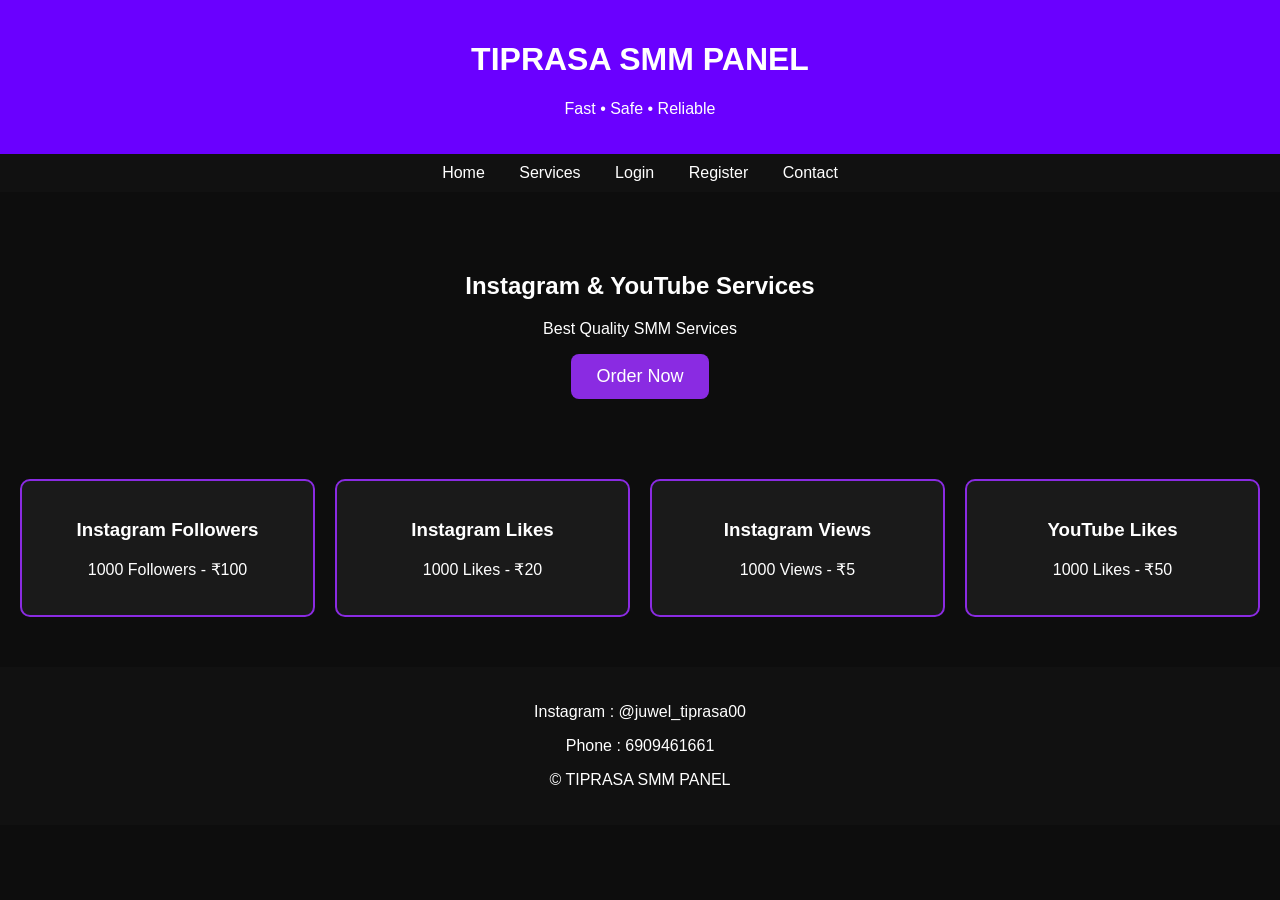
==== index.html @ a2cf23b5 "Add index.html" ====
<!DOCTYPE html>
<html lang="en">
<head>
<meta charset="UTF-8">
<meta name="viewport" content="width=device-width, initial-scale=1.0">
<title>TIPRASA SMM PANEL</title>

<style>
body{
margin:0;
font-family:Arial,sans-serif;
background:#0d0d0d;
color:#fff;
}

header{
background:#6a00ff;
padding:20px;
text-align:center;
}

nav{
background:#111;
padding:10px;
text-align:center;
}

nav a{
color:white;
text-decoration:none;
margin:15px;
}

.hero{
padding:60px 20px;
text-align:center;
}

button{
background:#8a2be2;
color:white;
border:none;
padding:12px 25px;
border-radius:8px;
font-size:18px;
}

.services{
display:grid;
grid-template-columns:repeat(auto-fit,minmax(220px,1fr));
gap:20px;
padding:20px;
}

.card{
background:#1a1a1a;
padding:20px;
border-radius:10px;
text-align:center;
border:2px solid #8a2be2;
}

footer{
background:#111;
padding:20px;
text-align:center;
margin-top:30px;
}
</style>

</head>

<body>

<header>
<h1>TIPRASA SMM PANEL</h1>
<p>Fast • Safe • Reliable</p>
</header>

<nav>
<a href="#">Home</a>
<a href="#">Services</a>
<a href="#">Login</a>
<a href="#">Register</a>
<a href="#">Contact</a>
</nav>

<section class="hero">
<h2>Instagram & YouTube Services</h2>
<p>Best Quality SMM Services</p>
<button>Order Now</button>
</section>

<section class="services">

<div class="card">
<h3>Instagram Followers</h3>
<p>1000 Followers - ₹100</p>
</div>

<div class="card">
<h3>Instagram Likes</h3>
<p>1000 Likes - ₹20</p>
</div>

<div class="card">
<h3>Instagram Views</h3>
<p>1000 Views - ₹5</p>
</div>

<div class="card">
<h3>YouTube Likes</h3>
<p>1000 Likes - ₹50</p>
</div>

</section>

<footer>
<p>Instagram : @juwel_tiprasa00</p>
<p>Phone : 6909461661</p>
<p>© TIPRASA SMM PANEL</p>
</footer>

</body>
</html>
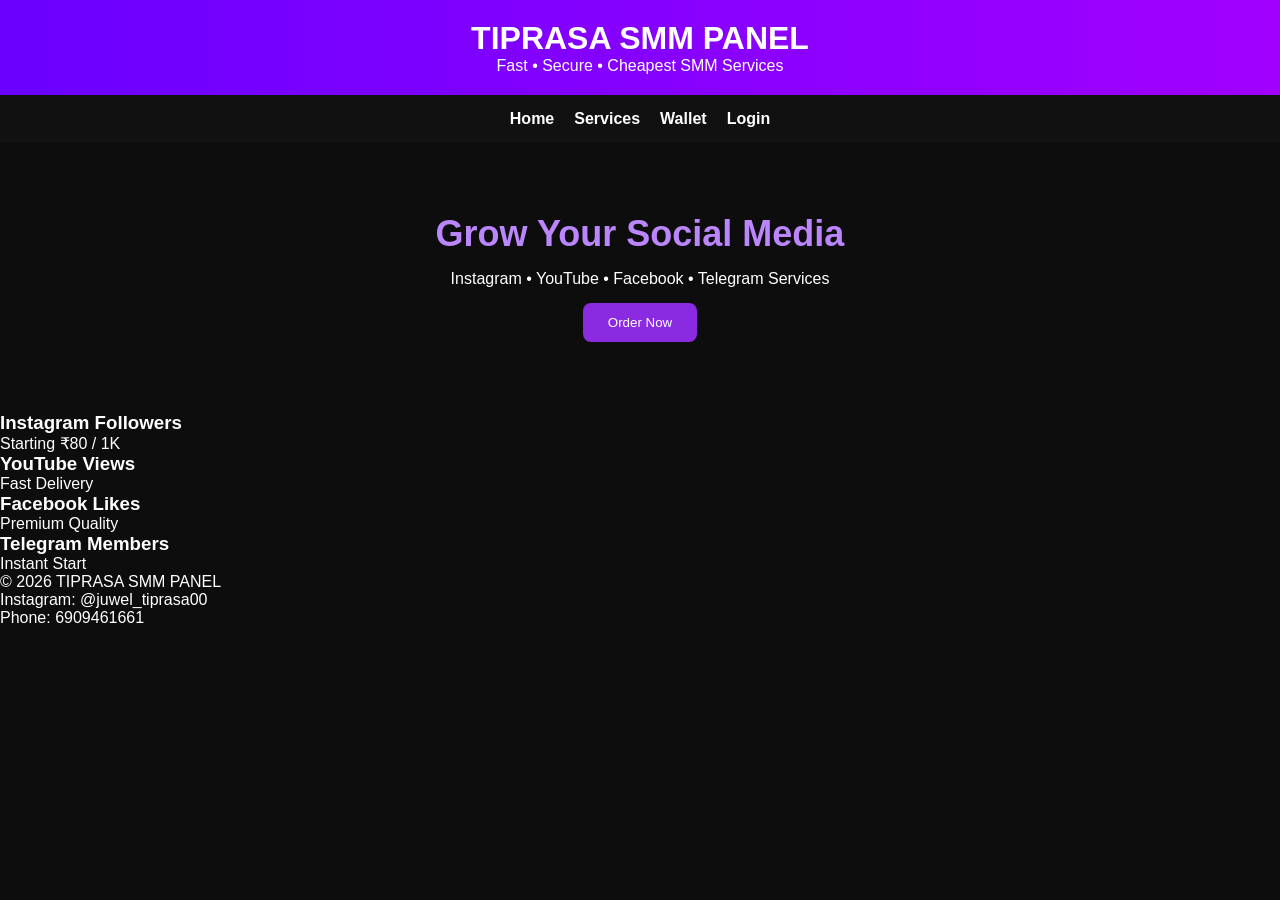
==== commit 42989921: "Update index" ====
--- a/index.html
+++ b/index.html
@@ -4,122 +4,57 @@
 <meta charset="UTF-8">
 <meta name="viewport" content="width=device-width, initial-scale=1.0">
 <title>TIPRASA SMM PANEL</title>
-
-<style>
-body{
-margin:0;
-font-family:Arial,sans-serif;
-background:#0d0d0d;
-color:#fff;
-}
-
-header{
-background:#6a00ff;
-padding:20px;
-text-align:center;
-}
-
-nav{
-background:#111;
-padding:10px;
-text-align:center;
-}
-
-nav a{
-color:white;
-text-decoration:none;
-margin:15px;
-}
-
-.hero{
-padding:60px 20px;
-text-align:center;
-}
-
-button{
-background:#8a2be2;
-color:white;
-border:none;
-padding:12px 25px;
-border-radius:8px;
-font-size:18px;
-}
-
-.services{
-display:grid;
-grid-template-columns:repeat(auto-fit,minmax(220px,1fr));
-gap:20px;
-padding:20px;
-}
-
-.card{
-background:#1a1a1a;
-padding:20px;
-border-radius:10px;
-text-align:center;
-border:2px solid #8a2be2;
-}
-
-footer{
-background:#111;
-padding:20px;
-text-align:center;
-margin-top:30px;
-}
-</style>
-
+<link rel="stylesheet" href="style.css">
 </head>
 
 <body>
 
 <header>
 <h1>TIPRASA SMM PANEL</h1>
-<p>Fast • Safe • Reliable</p>
+<p>Fast • Secure • Cheapest SMM Services</p>
 </header>
 
 <nav>
 <a href="#">Home</a>
 <a href="#">Services</a>
+<a href="#">Wallet</a>
 <a href="#">Login</a>
-<a href="#">Register</a>
-<a href="#">Contact</a>
 </nav>
 
 <section class="hero">
-<h2>Instagram & YouTube Services</h2>
-<p>Best Quality SMM Services</p>
+<h2>Grow Your Social Media</h2>
+<p>Instagram • YouTube • Facebook • Telegram Services</p>
 <button>Order Now</button>
 </section>
 
 <section class="services">
-
 <div class="card">
 <h3>Instagram Followers</h3>
-<p>1000 Followers - ₹100</p>
+<p>Starting ₹80 / 1K</p>
 </div>
 
 <div class="card">
-<h3>Instagram Likes</h3>
-<p>1000 Likes - ₹20</p>
+<h3>YouTube Views</h3>
+<p>Fast Delivery</p>
 </div>
 
 <div class="card">
-<h3>Instagram Views</h3>
-<p>1000 Views - ₹5</p>
+<h3>Facebook Likes</h3>
+<p>Premium Quality</p>
 </div>
 
 <div class="card">
-<h3>YouTube Likes</h3>
-<p>1000 Likes - ₹50</p>
+<h3>Telegram Members</h3>
+<p>Instant Start</p>
 </div>
-
 </section>
 
 <footer>
-<p>Instagram : @juwel_tiprasa00</p>
-<p>Phone : 6909461661</p>
-<p>© TIPRASA SMM PANEL</p>
+<p>© 2026 TIPRASA SMM PANEL</p>
+<p>Instagram: @juwel_tiprasa00</p>
+<p>Phone: 6909461661</p>
 </footer>
 
+<script src="script.js"></script>
 </body>
 </html>
--- a/style.css
+++ b/style.css
@@ -0,0 +1,66 @@
+*{
+  margin:0;
+  padding:0;
+  box-sizing:border-box;
+}
+
+body{
+  font-family:Arial,sans-serif;
+  background:#0d0d0d;
+  color:white;
+}
+
+header{
+  background:linear-gradient(90deg,#6a00ff,#a100ff);
+  padding:20px;
+  text-align:center;
+}
+
+header h1{
+  font-size:32px;
+}
+
+nav{
+  display:flex;
+  justify-content:center;
+  gap:20px;
+  background:#111;
+  padding:15px;
+}
+
+nav a{
+  color:white;
+  text-decoration:none;
+  font-weight:bold;
+}
+
+.hero{
+  text-align:center;
+  padding:70px 20px;
+}
+
+.hero h2{
+  font-size:36px;
+  color:#bb86fc;
+}
+
+.hero p{
+  margin:15px 0;
+}
+
+button{
+  background:#8a2be2;
+  color:white;
+  border:none;
+  padding:12px 25px;
+  border-radius:8px;
+  cursor:pointer;
+}
+
+button:hover{
+  background:#6a00ff;
+}
+
+.services{
+  display:grid;
+  grid-template
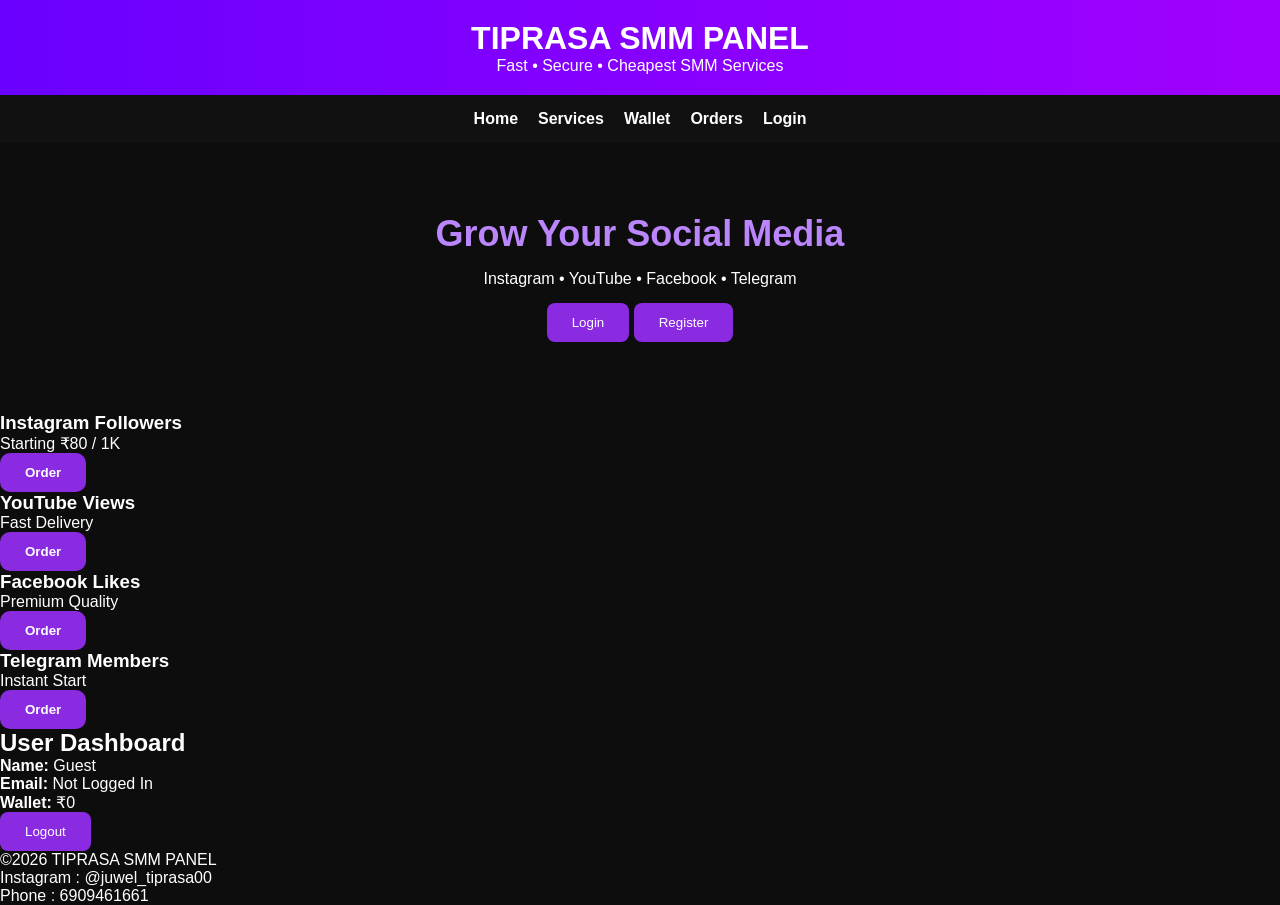
==== commit 687327f1: "Update index.html Added user dashboard section with user info and buttons." ====
--- a/index.html
+++ b/index.html
@@ -4,7 +4,11 @@
 <meta charset="UTF-8">
 <meta name="viewport" content="width=device-width, initial-scale=1.0">
 <title>TIPRASA SMM PANEL</title>
+
 <link rel="stylesheet" href="style.css">
+
+<script type="module" src="firebase.js"></script>
+<script defer src="script.js"></script>
 </head>
 
 <body>
@@ -18,43 +22,69 @@
 <a href="#">Home</a>
 <a href="#">Services</a>
 <a href="#">Wallet</a>
+<a href="#">Orders</a>
 <a href="#">Login</a>
 </nav>
 
 <section class="hero">
 <h2>Grow Your Social Media</h2>
-<p>Instagram • YouTube • Facebook • Telegram Services</p>
-<button>Order Now</button>
+<p>Instagram • YouTube • Facebook • Telegram</p>
+
+<button id="loginBtn">Login</button>
+<button id="registerBtn">Register</button>
 </section>
 
 <section class="services">
+
 <div class="card">
 <h3>Instagram Followers</h3>
 <p>Starting ₹80 / 1K</p>
+<button>Order</button>
 </div>
 
 <div class="card">
 <h3>YouTube Views</h3>
 <p>Fast Delivery</p>
+<button>Order</button>
 </div>
 
 <div class="card">
 <h3>Facebook Likes</h3>
 <p>Premium Quality</p>
+<button>Order</button>
 </div>
 
 <div class="card">
 <h3>Telegram Members</h3>
 <p>Instant Start</p>
+<button>Order</button>
 </div>
+
+</section>
+
+<section class="dashboard">
+
+<h2>User Dashboard</h2>
+
+<p><b>Name:</b> <span id="username">Guest</span></p>
+
+<p><b>Email:</b> <span id="email">Not Logged In</span></p>
+
+<p><b>Wallet:</b> ₹<span id="wallet">0</span></p>
+
+<button id="logoutBtn">Logout</button>
+
 </section>
 
 <footer>
-<p>© 2026 TIPRASA SMM PANEL</p>
-<p>Instagram: @juwel_tiprasa00</p>
-<p>Phone: 6909461661</p>
+
+<p>©2026 TIPRASA SMM PANEL</p>
+
+<p>Instagram : @juwel_tiprasa00</p>
+
+<p>Phone : 6909461661</p>
+
 </footer>
 
-<script src="script.js"></script>
 </body>
 </html>
--- a/style.css
+++ b/style.css
@@ -64,3 +64,39 @@
 .services{
   display:grid;
   grid-template
+.card{
+background:#1b1b1b;
+border:2px solid #8a2be2;
+border-radius:15px;
+padding:20px;
+box-shadow:0 0 15px #8a2be2;
+transition:0.3s;
+}
+
+.card:hover{
+transform:translateY(-8px);
+box-shadow:0 0 25px #bb86fc;
+}
+
+button{
+background:#8a2be2;
+color:#fff;
+padding:12px 25px;
+border:none;
+border-radius:10px;
+cursor:pointer;
+font-weight:bold;
+transition:0.3s;
+}
+
+button:hover{
+background:#bb86fc;
+box-shadow:0 0 20px #bb86fc;
+}
+
+footer{
+background:#111;
+text-align:center;
+padding:20px;
+margin-top:30px;
+}
